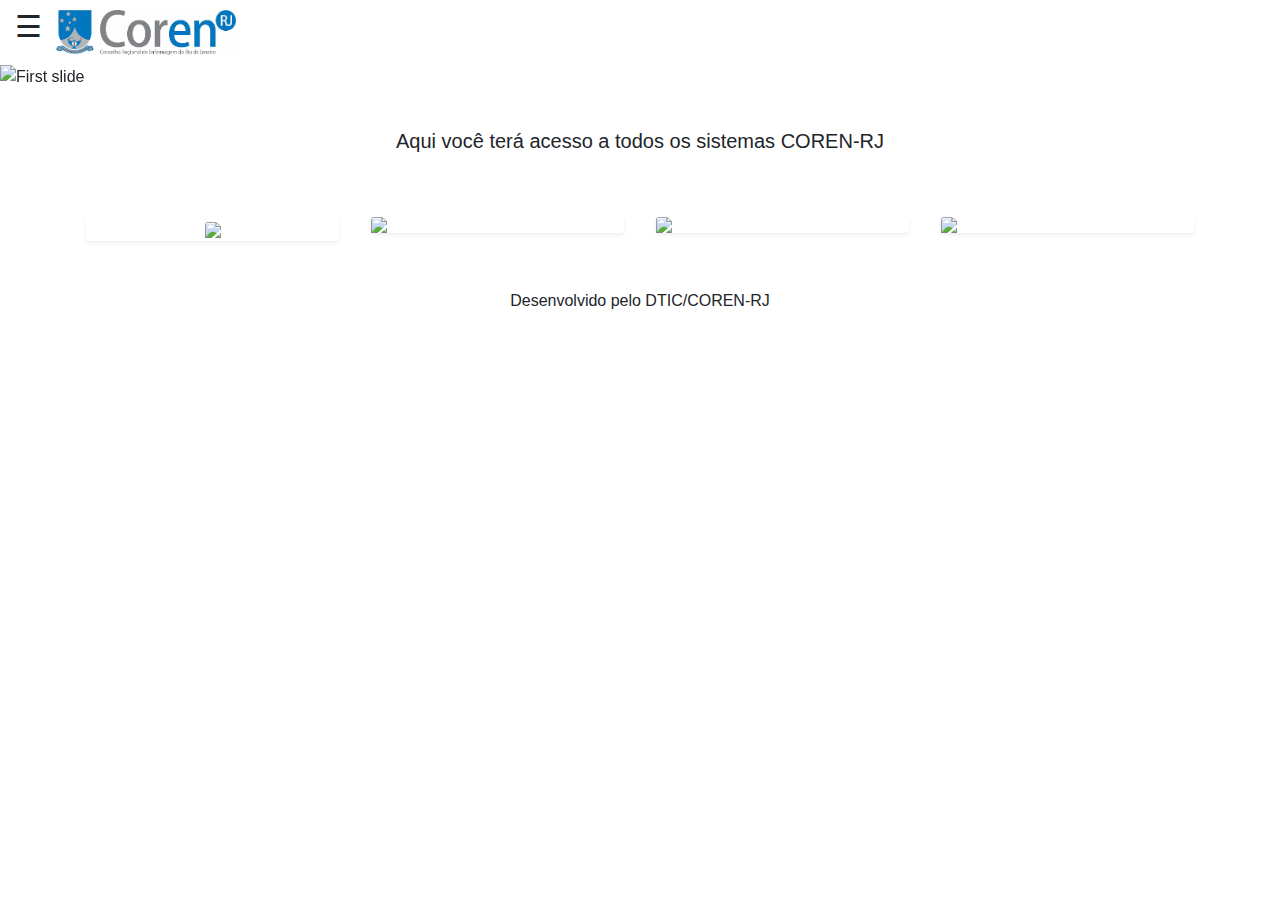
==== index.html @ 0682018f "formulario completo" ====
<!DOCTYPE html>
<html>
<html lang="pt-br">
<meta charset="utf-8">
<meta name="viewport" content="width=device-width, initial-scale=1.0">
<meta http-equiv="x-ua-compatible" content="ie=10">
<title>Coren-RJ</title>
<!-- Font Awesome -->
<link rel="stylesheet" href="https://maxcdn.bootstrapcdn.com/font-awesome/4.7.0/css/font-awesome.min.css">
<!-- Bootstrap core CSS -->
<link href="css/bootstrap.min.css" rel="stylesheet">
<!-- Material Design Bootstrap -->
<link href="css/mdb.min.css" rel="stylesheet">
<!-- Your custom styles (optional) -->
<link href="css/style.css" rel="stylesheet">
    <meta charset="utf-8">
    <meta name="viewport" content="width=device-width, initial-scale=1.0">
    <meta http-equiv="X-UA-Compatible" content="IE=edge">

    <!-- Bootstrap CSS CDN -->
    <link rel="stylesheet" href="https://stackpath.bootstrapcdn.com/bootstrap/4.1.0/css/bootstrap.min.css" integrity="sha384-9gVQ4dYFwwWSjIDZnLEWnxCjeSWFphJiwGPXr1jddIhOegiu1FwO5qRGvFXOdJZ4" crossorigin="anonymous">
    <!-- Our Custom CSS -->
    <link rel="stylesheet" href="style.css">

    <!-- Font Awesome JS -->
    <script defer src="https://use.fontawesome.com/releases/v5.0.13/js/solid.js" integrity="sha384-tzzSw1/Vo+0N5UhStP3bvwWPq+uvzCMfrN1fEFe+xBmv1C/AtVX5K0uZtmcHitFZ" crossorigin="anonymous"></script>
    <script defer src="https://use.fontawesome.com/releases/v5.0.13/js/fontawesome.js" integrity="sha384-6OIrr52G08NpOFSZdxxz1xdNSndlD4vdcf/q2myIUVO0VsqaGHJsB0RaBE01VTOY" crossorigin="anonymous"></script>


</html>

<head>

<style>
body {
    font-family: "Lato", sans-serif;
}

.sidenav {
    height: 100%;
    width: 0;
    position: fixed;
    z-index: 1;
    top: 0;
    left: 0;
    background-color: #fff;
    overflow-x: hidden;
    transition: 0.5s;
    padding-top: 60px;

}

.sidenav a {
    align-items: absolute;
    padding: 8px 8px 8px 32px;
    text-decoration: none;
    font-size: 25px;
    color: black;
    display: block;
    transition: 0.3s;
}

.sidenav a:hover {
    color: #0077be;
}

.sidenav .closebtn {
    position: absolute;
    top: 0;
    right: 25px;
    font-size: 36px;
    margin-left: 50px;
}

@media screen and (max-height: 450px) {
  .sidenav {padding-top: 15px;}
  .sidenav a {font-size: 15px;}
}
</style>

<!--Side Nav-->
<side nav class="side-nav">
<span style="font-size:30px; margin-left:15px; margin-right:10px;" onclick="openNav()">&#9776;</span>
    <div id="mySidenav" class="sidenav">
  <a href="javascript:void(0)" class="closebtn" onclick="closeNav()">&times;</a>
  <a href="#">Sobre</a>
  <a href="#">Sistemas</a>
  <a href="#">Suporte</a>
</div>
    <img src="[data-uri]" style="width:180px; height:45px; margin-top: 10px; margin-bottom: 10px;">


</nav>
</side nav>

<script>
function openNav() {
    document.getElementById("mySidenav").style.width = "250px";
}

function closeNav() {
    document.getElementById("mySidenav").style.width = "0";
}
</script>

    <!-- Navbar brand -->
    

    <!-- Collapse button -->

    <!-- Collapsible content -->
    
<!--/.Nav-->
</nav>
</head>

 <body align="center">


<!--Carousel Wrapper-->
<div id="carousel-example-1z" class="carousel slide carousel-fade" data-ride="carousel">
  <!--Indicators-->
  <ol class="carousel-indicators">
    <li data-target="#carousel-example-1z" data-slide-to="0" class="active"></li>
    <li data-target="#carousel-example-1z" data-slide-to="1"></li>
    <li data-target="#carousel-example-1z" data-slide-to="2"></li>
  </ol>
  <!--/.Indicators-->
  <!--Slides-->
  <div class="carousel-inner" role="listbox">
    <!--First slide-->
    <div class="carousel-item active">
      <img class="d-block w-100" src="https://lh3.googleusercontent.com/5uf7lMpfCcjz-SpVAxHjjL1N0tQxVhAI4XdfLFsxg6gM-K_We3FIw-ywviFJusmFjWasDVTA=w16383" alt="First slide">
    </div>
    <!--/First slide-->
    <!--Second slide-->
    <div class="carousel-item">
      <img class="d-block w-100" src="https://lh3.googleusercontent.com/5uf7lMpfCcjz-SpVAxHjjL1N0tQxVhAI4XdfLFsxg6gM-K_We3FIw-ywviFJusmFjWasDVTA=w16383" alt="Second slide">
    </div>
    <!--/Second slide-->
    <!--Third slide-->
    <div class="carousel-item">
      <img class="d-block w-100" src="https://lh3.googleusercontent.com/5uf7lMpfCcjz-SpVAxHjjL1N0tQxVhAI4XdfLFsxg6gM-K_We3FIw-ywviFJusmFjWasDVTA=w16383" alt="Third slide">
    </div>
    <!--/Third slide-->
  </div>
  <!--/.Slides-->
  <!--Controls-->
  <a class="carousel-control-prev" href="#carousel-example-1z" role="button" data-slide="prev">
    <span class="carousel-control-prev-icon" aria-hidden="true"></span>
    <span class="sr-only">Previous</span>
  </a>
  <a class="carousel-control-next" href="#carousel-example-1z" role="button" data-slide="next">
    <span class="carousel-control-next-icon" aria-hidden="true"></span>
    <span class="sr-only">Next</span>
  </a>
  <!--/.Controls-->
</div>
<!--/.Carousel Wrapper-->


    <!-- Start your project here-->
   
    <div class="flex-center flex-column">
    </div>
    <div class="col-md-20 text-center" style="padding: 1.0em;">
         <h1 class="animated fadeIn mb-4"></h1>
         <h5 class="animated fadeIn mb-3">Aqui você terá acesso a todos os sistemas COREN-RJ</h5>
         <p class="animated fadeIn text-muted"></p>
    </div>
    
    <!-- /Start your project here-->


<!-- Content -->
        <div class="container py-3" align="center">

            <div class="row">
                <div class="col py-3 px-3">
                    <div class="card shadow-sm">
                        <a href="forms/requisicaoCadastro.php"><img class="card-img-top" src="images/ensino.png"></a>
                    </div>
                </div>
                <div class="col py-3 px-3">
                    <div class="card shadow-sm">
                        <img class="card-img-top" src="images/no-image.png">
                    </div>
                </div>
                <div class="col py-3 px-3">
                    <div class="card shadow-sm">
                        <img class="card-img-top" src="images/no-image.png">
                    </div>
                </div>
                <div class="col py-3 px-3">
                    <div class="card shadow-sm">
                        <img class="card-img-top" src="images/no-image.png">
                    </div>
                </div>
            </div>
            <!--
            <div class="row">   
                <div class="col py-3 px-3">
                    <div class="card shadow-sm">
                        <img class="card-img-top" src="images/indisponivel_206x206.jpg">
                    </div>
                </div>
                <div class="col py-3 px-3">
                    <div class="card shadow-sm">
                        <img class="card-img-top" src="images/indisponivel_206x206.jpg">
                    </div>
                </div>
                <div class="col py-3 px-3">
                    <div class="card shadow-sm">
                        <img class="card-img-top" src="images/indisponivel_206x206.jpg">
                    </div>
                </div>
                <div class="col py-3 px-3">
                    <div class="card shadow-sm">
                        <img class="card-img-top" src="images/indisponivel_206x206.jpg">
                    </div>
                </div>

            </div>
            -->
        </div>

</content>
<!-- Content -->

    <!-- SCRIPTS -->
    <!-- jQuery CDN - Slim version (=without AJAX) -->
    <script src="https://code.jquery.com/jquery-3.3.1.slim.min.js" integrity="sha384-q8i/X+965DzO0rT7abK41JStQIAqVgRVzpbzo5smXKp4YfRvH+8abtTE1Pi6jizo" crossorigin="anonymous"></script>
    <!-- Popper.JS -->
    <script src="https://cdnjs.cloudflare.com/ajax/libs/popper.js/1.14.0/umd/popper.min.js" integrity="sha384-cs/chFZiN24E4KMATLdqdvsezGxaGsi4hLGOzlXwp5UZB1LY//20VyM2taTB4QvJ" crossorigin="anonymous"></script>
    <!-- Bootstrap JS -->
    <script src="https://stackpath.bootstrapcdn.com/bootstrap/4.1.0/js/bootstrap.min.js" integrity="sha384-uefMccjFJAIv6A+rW+L4AHf99KvxDjWSu1z9VI8SKNVmz4sk7buKt/6v9KI65qnm" crossorigin="anonymous"></script>
</body>
<div footer style="margin-top: 1.0em">
    <p class="animated fadeIn text-center">Desenvolvido pelo DTIC/COREN-RJ</p>
</div>
</html>
---- css/style.css ----
*


#linha {
           height: 1.5em;
           width: 1.5em;
       }
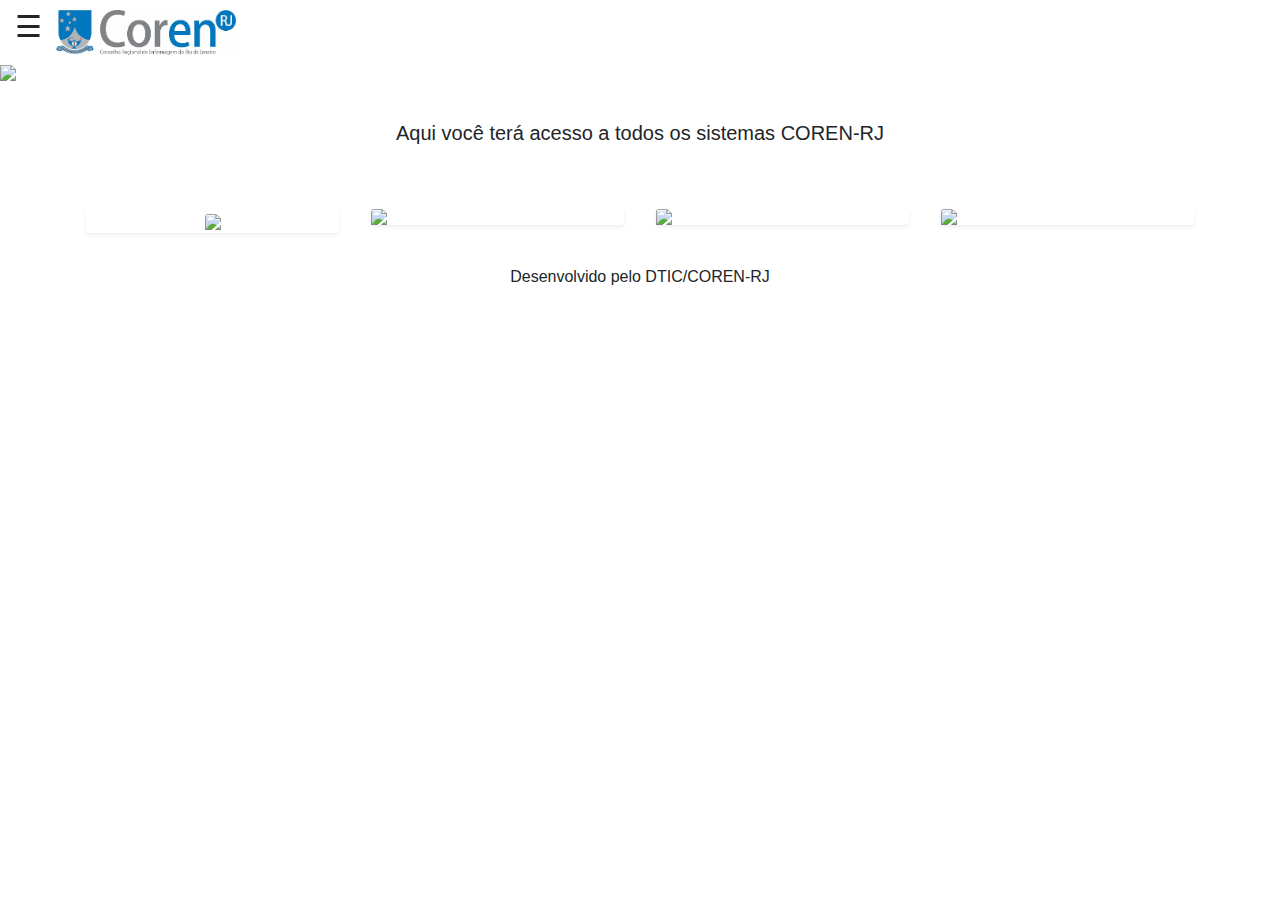
==== commit 7b65f9fb: "resolução do problema dos slides" ====
--- a/index.html
+++ b/index.html
@@ -2,7 +2,7 @@
 <html>
 <html lang="pt-br">
 <meta charset="utf-8">
-<meta name="viewport" content="width=device-width, initial-scale=1.0">
+<meta name="viewport" content="initial-scale=1.0, maximum-scale=1.0">
 <meta http-equiv="x-ua-compatible" content="ie=10">
 <title>Coren-RJ</title>
 <!-- Font Awesome -->
@@ -13,10 +13,6 @@
 <link href="css/mdb.min.css" rel="stylesheet">
 <!-- Your custom styles (optional) -->
 <link href="css/style.css" rel="stylesheet">
-    <meta charset="utf-8">
-    <meta name="viewport" content="width=device-width, initial-scale=1.0">
-    <meta http-equiv="X-UA-Compatible" content="IE=edge">
-
     <!-- Bootstrap CSS CDN -->
     <link rel="stylesheet" href="https://stackpath.bootstrapcdn.com/bootstrap/4.1.0/css/bootstrap.min.css" integrity="sha384-9gVQ4dYFwwWSjIDZnLEWnxCjeSWFphJiwGPXr1jddIhOegiu1FwO5qRGvFXOdJZ4" crossorigin="anonymous">
     <!-- Our Custom CSS -->
@@ -25,12 +21,7 @@
     <!-- Font Awesome JS -->
     <script defer src="https://use.fontawesome.com/releases/v5.0.13/js/solid.js" integrity="sha384-tzzSw1/Vo+0N5UhStP3bvwWPq+uvzCMfrN1fEFe+xBmv1C/AtVX5K0uZtmcHitFZ" crossorigin="anonymous"></script>
     <script defer src="https://use.fontawesome.com/releases/v5.0.13/js/fontawesome.js" integrity="sha384-6OIrr52G08NpOFSZdxxz1xdNSndlD4vdcf/q2myIUVO0VsqaGHJsB0RaBE01VTOY" crossorigin="anonymous"></script>
-
-
-</html>
-
-<head>
-
+    
 <style>
 body {
     font-family: "Lato", sans-serif;
@@ -79,7 +70,7 @@
 </style>
 
 <!--Side Nav-->
-<side nav class="side-nav">
+<nav class="side-nav">
 <span style="font-size:30px; margin-left:15px; margin-right:10px;" onclick="openNav()">&#9776;</span>
     <div id="mySidenav" class="sidenav">
   <a href="javascript:void(0)" class="closebtn" onclick="closeNav()">&times;</a>
@@ -88,79 +79,47 @@
   <a href="#">Suporte</a>
 </div>
     <img src="[data-uri]" style="width:180px; height:45px; margin-top: 10px; margin-bottom: 10px;">
-
-
 </nav>
-</side nav>
-
-<script>
-function openNav() {
-    document.getElementById("mySidenav").style.width = "250px";
-}
-
-function closeNav() {
-    document.getElementById("mySidenav").style.width = "0";
-}
-</script>
-
-    <!-- Navbar brand -->
-    
-
-    <!-- Collapse button -->
-
-    <!-- Collapsible content -->
-    
-<!--/.Nav-->
-</nav>
-</head>
-
- <body align="center">
-
-
-<!--Carousel Wrapper-->
-<div id="carousel-example-1z" class="carousel slide carousel-fade" data-ride="carousel">
-  <!--Indicators-->
-  <ol class="carousel-indicators">
-    <li data-target="#carousel-example-1z" data-slide-to="0" class="active"></li>
-    <li data-target="#carousel-example-1z" data-slide-to="1"></li>
-    <li data-target="#carousel-example-1z" data-slide-to="2"></li>
-  </ol>
-  <!--/.Indicators-->
-  <!--Slides-->
-  <div class="carousel-inner" role="listbox">
-    <!--First slide-->
+<!--Side Nav-->
+<!-- Start your project here-->
+ <body> 
+<!-- Slide -->
+
+<div id="demo" class="carousel slide" data-ride="carousel">
+
+  <!-- Indicators -->
+  <ul class="carousel-indicators">
+    <li data-target="#demo" data-slide-to="0" class="active"></li>
+    <li data-target="#demo" data-slide-to="1"></li>
+    <li data-target="#demo" data-slide-to="2"></li>
+  </ul>
+
+  <!-- The slideshow -->
+  <div class="carousel-inner" display="100%">
     <div class="carousel-item active">
-      <img class="d-block w-100" src="https://lh3.googleusercontent.com/5uf7lMpfCcjz-SpVAxHjjL1N0tQxVhAI4XdfLFsxg6gM-K_We3FIw-ywviFJusmFjWasDVTA=w16383" alt="First slide">
-    </div>
-    <!--/First slide-->
-    <!--Second slide-->
+        <img class="d-block w-100" src="images/slide.jpg">
+    </div>
     <div class="carousel-item">
-      <img class="d-block w-100" src="https://lh3.googleusercontent.com/5uf7lMpfCcjz-SpVAxHjjL1N0tQxVhAI4XdfLFsxg6gM-K_We3FIw-ywviFJusmFjWasDVTA=w16383" alt="Second slide">
-    </div>
-    <!--/Second slide-->
-    <!--Third slide-->
+      <img class="d-block w-100" src="images/slide.jpg">
+    </div>
     <div class="carousel-item">
-      <img class="d-block w-100" src="https://lh3.googleusercontent.com/5uf7lMpfCcjz-SpVAxHjjL1N0tQxVhAI4XdfLFsxg6gM-K_We3FIw-ywviFJusmFjWasDVTA=w16383" alt="Third slide">
-    </div>
-    <!--/Third slide-->
+      <img class="d-block w-100" src="images/slide.jpg">
+    </div>
   </div>
-  <!--/.Slides-->
-  <!--Controls-->
-  <a class="carousel-control-prev" href="#carousel-example-1z" role="button" data-slide="prev">
-    <span class="carousel-control-prev-icon" aria-hidden="true"></span>
-    <span class="sr-only">Previous</span>
+
+  <!-- Left and right controls -->
+  <a class="carousel-control-prev" href="#demo" data-slide="prev">
+    <span class="carousel-control-prev-icon"></span>
   </a>
-  <a class="carousel-control-next" href="#carousel-example-1z" role="button" data-slide="next">
-    <span class="carousel-control-next-icon" aria-hidden="true"></span>
-    <span class="sr-only">Next</span>
+  <a class="carousel-control-next" href="#demo" data-slide="next">
+    <span class="carousel-control-next-icon"></span>
   </a>
-  <!--/.Controls-->
+
 </div>
-<!--/.Carousel Wrapper-->
-
-
-    <!-- Start your project here-->
-   
+
+<!-- Fim Slide -->
+
+<!-- Text -->
     <div class="flex-center flex-column">
     </div>
     <div class="col-md-20 text-center" style="padding: 1.0em;">
@@ -224,7 +183,6 @@
             -->
         </div>
 
-</content>
 <!-- Content -->
 
     <!-- SCRIPTS -->
@@ -234,8 +192,17 @@
     <script src="https://cdnjs.cloudflare.com/ajax/libs/popper.js/1.14.0/umd/popper.min.js" integrity="sha384-cs/chFZiN24E4KMATLdqdvsezGxaGsi4hLGOzlXwp5UZB1LY//20VyM2taTB4QvJ" crossorigin="anonymous"></script>
     <!-- Bootstrap JS -->
     <script src="https://stackpath.bootstrapcdn.com/bootstrap/4.1.0/js/bootstrap.min.js" integrity="sha384-uefMccjFJAIv6A+rW+L4AHf99KvxDjWSu1z9VI8SKNVmz4sk7buKt/6v9KI65qnm" crossorigin="anonymous"></script>
+    <script type="text/javascript">
+        function openNav() {
+    document.getElementById("mySidenav").style.width = "250px";
+}
+
+function closeNav() {
+    document.getElementById("mySidenav").style.width = "0";
+}
+    </script>
 </body>
-<div footer style="margin-top: 1.0em">
+<footer>
     <p class="animated fadeIn text-center">Desenvolvido pelo DTIC/COREN-RJ</p>
-</div>
+</footer>
 </html>
